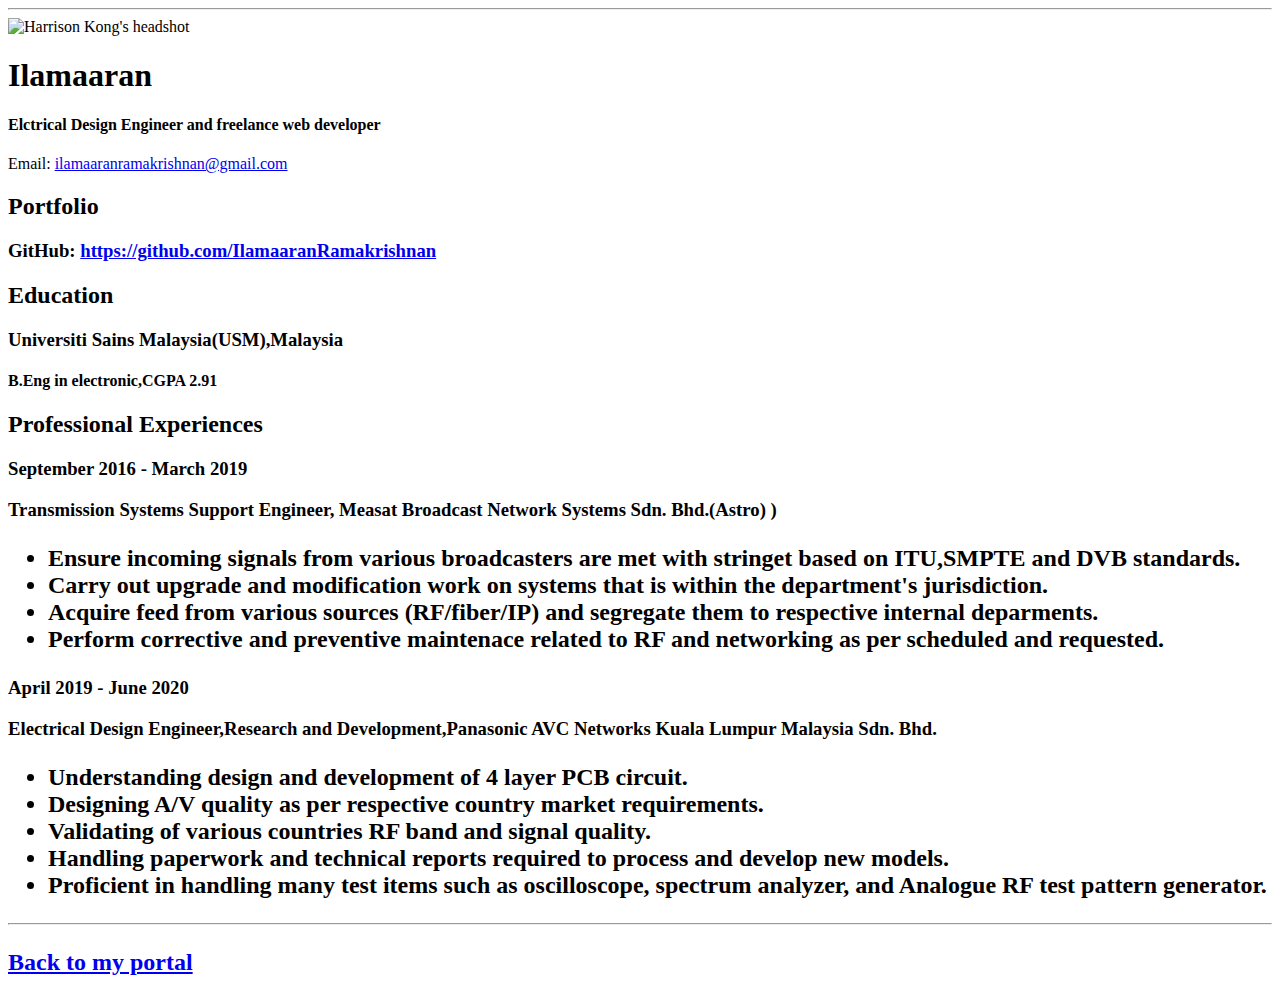
==== resume.html @ f8348cdb "Add files via upload" ====
<!doctype html>

<!-- this is a comment for human! -->

<html lang="en">

  <header>
    <title>Ilamaaran's Resume</title>
    <link rel="stylesheet" href="css/master.css">
    <link rel="FaviconIcon" href="favicon.ico" type="image/x-icon">
    <link rel="shortcut" href="favicon.ico" type="image/x-icon">
    <meta name="viewpoint" content="width=device-width, initial-scale=1, shrink-to-fit=no">
    <meta name="name" content="Ilamaaran'Portal">
    <meta name="robots" content="noindex, nofollow">
  </header>

  <body>
    <hr>

    <img src="images/headshot.jpg" alt="Harrison Kong's headshot" width="20%">

    <h1>Ilamaaran </h1>
    <h4>Elctrical Design Engineer and freelance web developer</h4>

    <p>Email: <a href="mailto:ilamaaranramakrishnan@gmail.com" target="_blank">ilamaaranramakrishnan@gmail.com</a></p>
    <!-- don't post physical address, personal phone number or other personal information on the web! -->

    <h2>Portfolio</h2>
      <h3>GitHub: <a href="https://github.com/IlamaaranRamakrishnan" target="_blank">https://github.com/IlamaaranRamakrishnan</a></h3>

    <h2>Education</h2>

    <h3>Universiti Sains Malaysia(USM),Malaysia</h3>
    <h4>B.Eng in electronic,CGPA 2.91</h4>

    <h2>Professional Experiences</h2>
    <h3> September 2016 - March 2019</h3>
    <h3>Transmission Systems Support Engineer, Measat Broadcast Network Systems Sdn. Bhd.(Astro) )</h3>
    <h2>
      <ul>
        <li> Ensure incoming signals from various broadcasters are met with stringet based on ITU,SMPTE and DVB standards.</li>
        <li> Carry out upgrade and modification work on systems that is within the department's jurisdiction.</li>
        <li> Acquire feed from various sources (RF/fiber/IP) and segregate them to respective internal deparments.</li>
        <li> Perform corrective and preventive maintenace related to RF and networking as per scheduled and requested.</li>
      </ul>
    </h2>
    <h3> April 2019 - June 2020</h3>
    <h3> Electrical Design Engineer,Research and Development,Panasonic AVC Networks Kuala Lumpur Malaysia Sdn. Bhd.</h3>
    <h2>
      <ul>
        <li> Understanding design and development of 4 layer PCB circuit.</ii>
        <li> Designing A/V quality as per respective country market requirements.</li>
        <li> Validating of various countries RF band and signal quality.</li>
        <li> Handling paperwork and technical reports required to process and develop new models.</li>
        <li>Proficient in handling many test items such as oscilloscope, spectrum analyzer, and Analogue RF test pattern generator.</li>
      </ul>

  </body>

  <footer>
  <hr>
  <p><a href="index.html">Back to my portal</a><p>
  </footer>

</html>
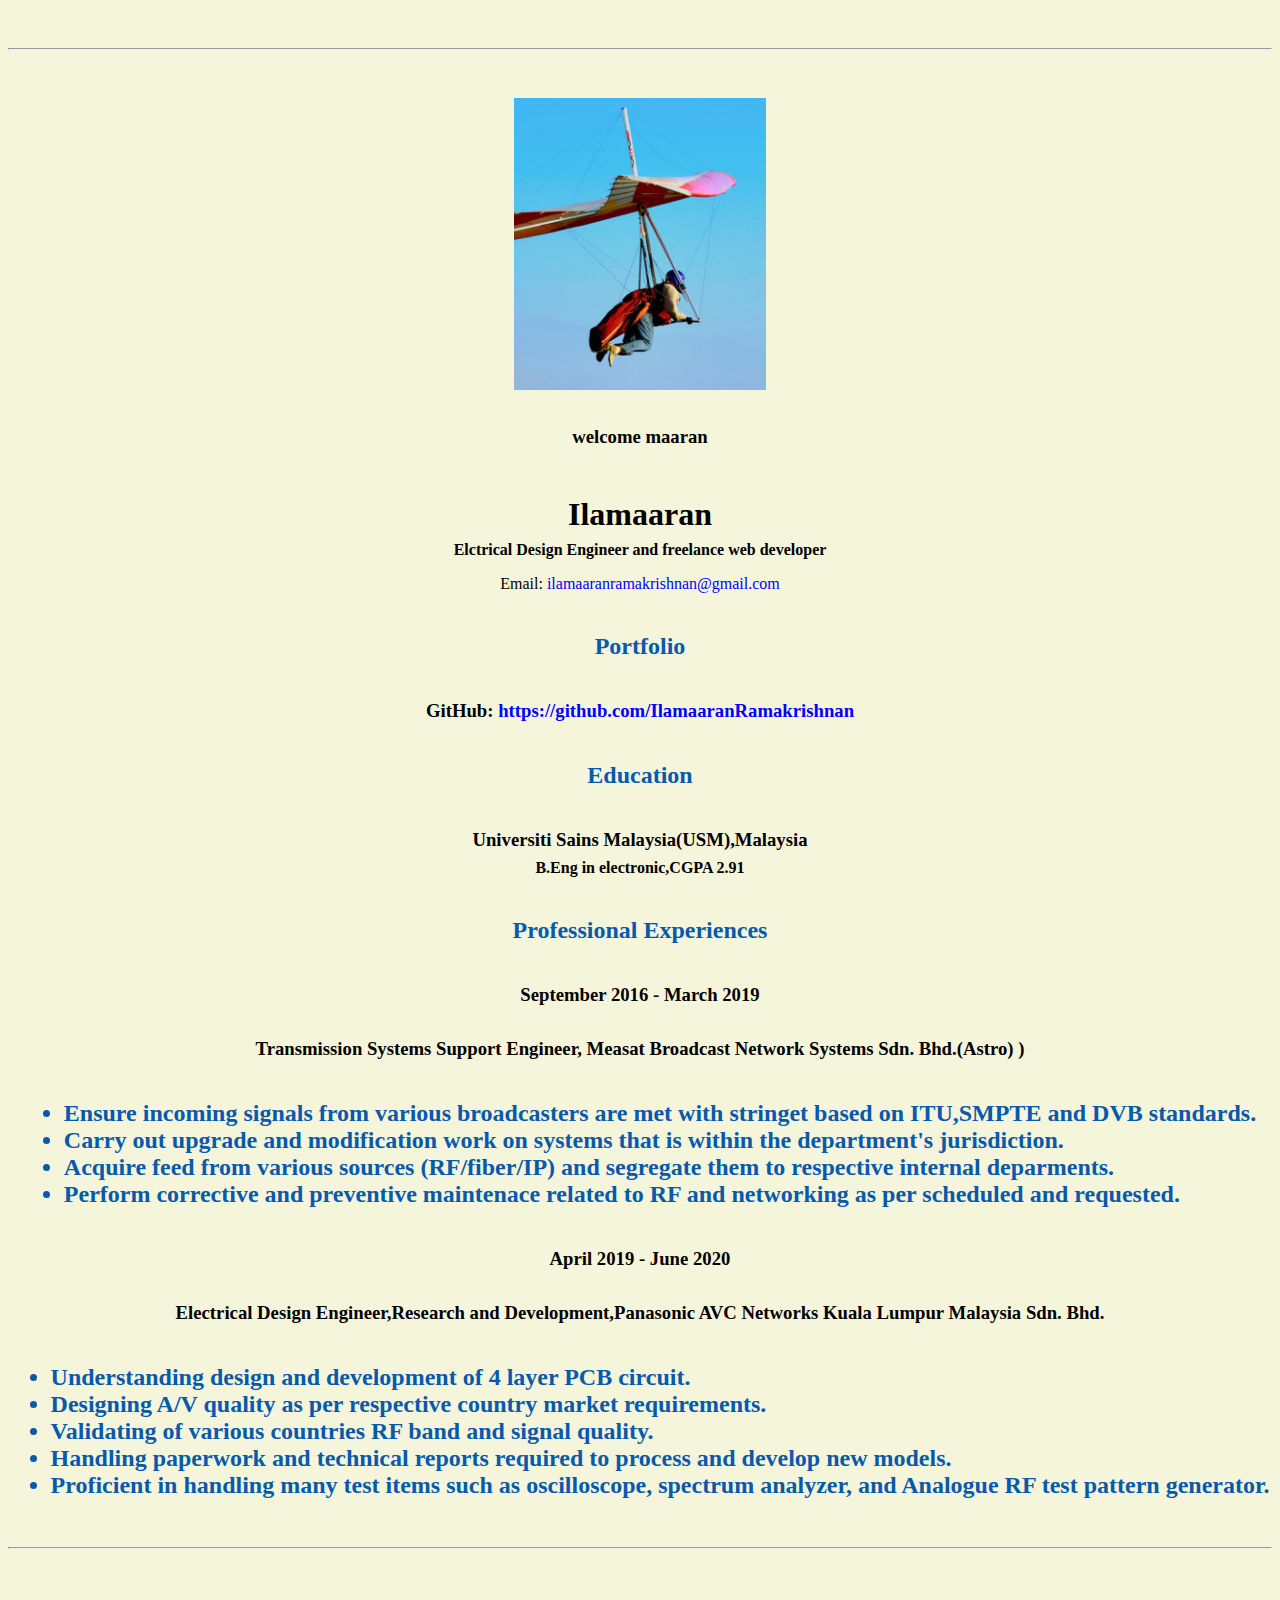
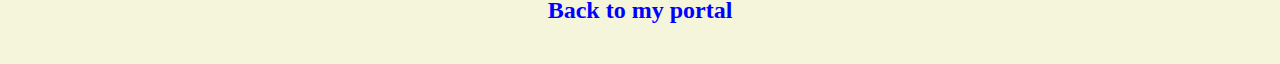
==== commit 5f291dfd: "Update resume.html" ====
--- a/resume.html
+++ b/resume.html
@@ -18,7 +18,7 @@
     <hr>
 
     <img src="images/headshot.jpg" alt="Harrison Kong's headshot" width="20%">
-
+    <h3>welcome maaran </h3>
     <h1>Ilamaaran </h1>
     <h4>Elctrical Design Engineer and freelance web developer</h4>
 
--- a/css/master.css
+++ b/css/master.css
@@ -0,0 +1,65 @@
+/* Cascading stylesheet for the website */
+
+/* Text inside these asterisks and slashes are comments for human */
+
+  a {
+    color:blue;/* set the text color to blue here */
+    text-decoration: none; /* This means we do not want hyperlinks to be underlined */
+  }
+
+  a:hover {
+    color:red;/* set the text color to red here */
+    text-decoration: none; /* This means we do not want hyperlinks to be underlined */
+  }
+
+  body {
+    background-color: beige;/* set the background color here */
+    color:black;* set the text color to black here */
+    font-family:Arial,Helvetica,sans-serif;/* set the font here */
+    text-align:center; /* set the text alignment here */
+   }
+
+  footer {
+    margin-top: 2rem;
+    margin-bottom: 2rem;
+  }
+
+  h1 {
+    margin-bottom: 0.5rem;
+    margin-top: 3rem;
+   }
+
+  h2 {
+    color:#075AAB;
+    margin-bottom:2.5rem;
+    margin-top:2.5rem;
+
+    /* set the text color of to #075AAB here */
+    /* set both the bottom margin and top margin to 2.5rem here */
+   }
+
+  h3 {
+    margin-bottom: 0;
+    margin-top: 2rem;
+  }
+
+  h4 {
+    margin-bottom: 1rem;
+    margin-top: 0.5rem;
+  }
+
+  h5 {
+    margin-top: 0.5rem;
+  }
+
+  hr {
+    margin-bottom: 3rem;
+    margin-top: 3rem;
+  }
+
+  /* this controls how the bullet points in the resume page looks */
+  ul {
+    display: table;
+    margin: 0 auto;
+    text-align: left;
+  }
